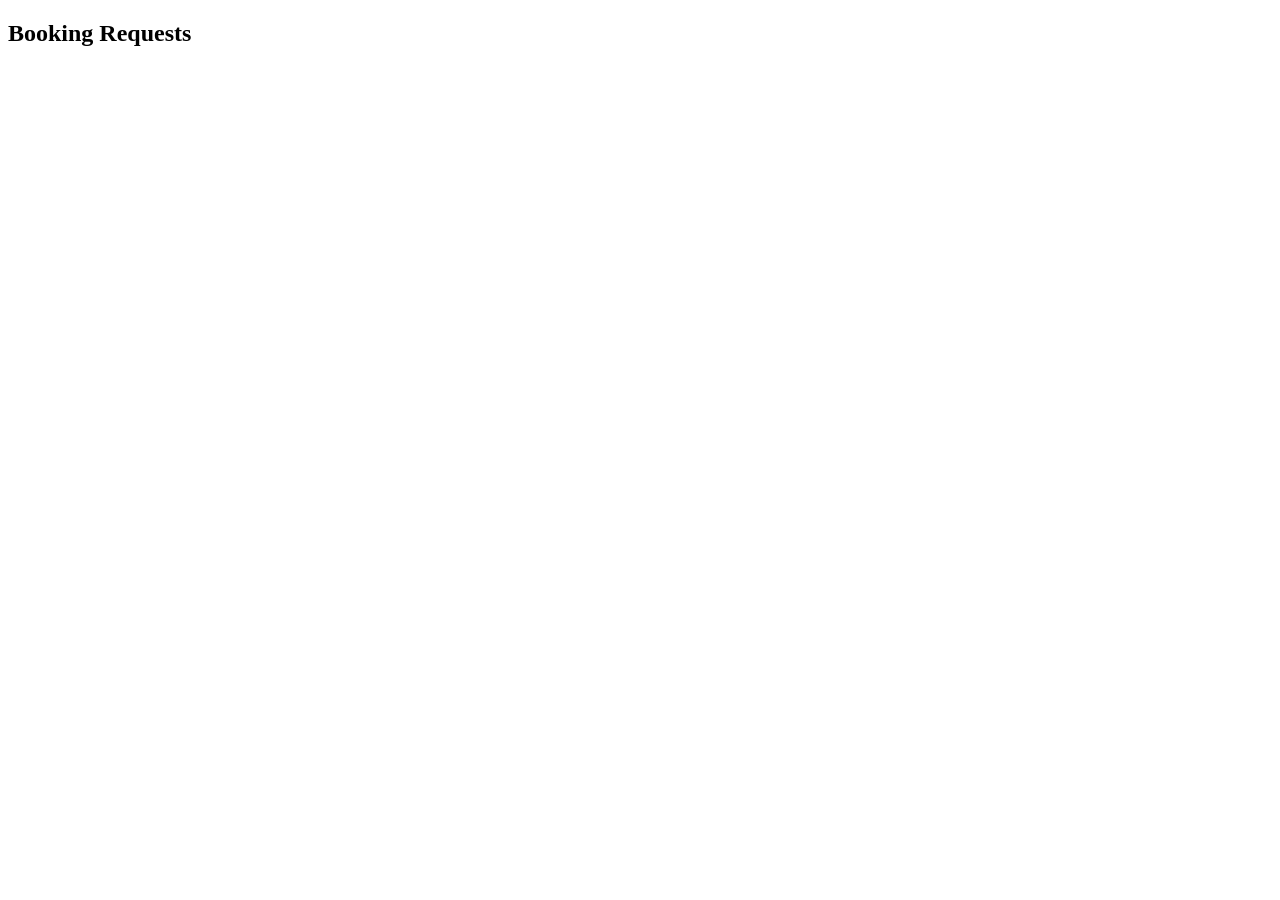
==== src/main/resources/templates/admin-dashboard.html @ 67592f63 "Fix: html connection" ====
<!DOCTYPE html>
<html lang="en" xmlns:th="http://www.thymeleaf.org">
<head>
    <meta charset="UTF-8">
    <title>Admin Dashboard</title>
    <link rel="stylesheet" href="/css/style.css">
</head>
<body>
<h2 class="section-title">Booking Requests</h2>
<div id="booking-list" class="card-container"></div>
<script>
    fetch('/admin/bookings')
        .then(res => res.json())
        .then(data => {
            const list = document.getElementById('booking-list');
            data.forEach(booking => {
                list.innerHTML += `<div class='card'>
            <p><strong>Booking ID:</strong> ${booking.id}</p>
            <p><strong>Student:</strong> ${booking.student.name}</p>
            <p><strong>Status:</strong> ${booking.status}</p>
            <button onclick="approve(${booking.id})">Approve</button>
            <button onclick="reject(${booking.id})">Reject</button>
          </div>`;
            });
        });

    function approve(id) {
        fetch(`/api/admin/approve/${id}`, { method: 'POST' })
            .then(() => location.reload());
    }
    function reject(id) {
        fetch(`/api/admin/reject/${id}`, { method: 'POST' })
            .then(() => location.reload());
    }
</script>
</body>
</html>
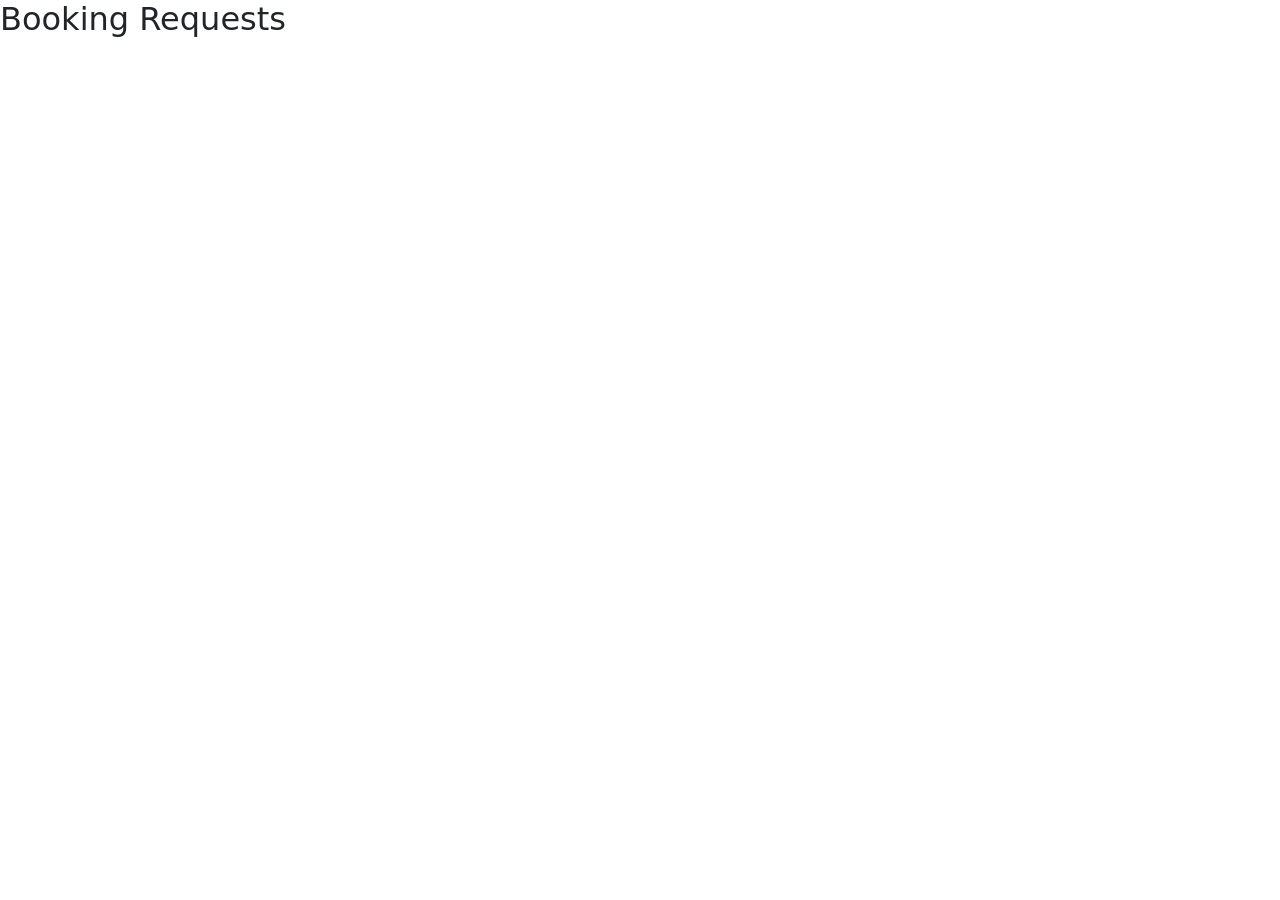
==== commit ccd270b2: "bootstrap admin-dashboard.html" ====
--- a/src/main/resources/templates/admin-dashboard.html
+++ b/src/main/resources/templates/admin-dashboard.html
@@ -3,6 +3,10 @@
 <head>
     <meta charset="UTF-8">
     <title>Admin Dashboard</title>
+
+    <link href="https://cdn.jsdelivr.net/npm/bootstrap@5.3.3/dist/css/bootstrap.min.css" rel="stylesheet">
+    <script src="https://cdn.jsdelivr.net/npm/bootstrap@5.3.3/dist/js/bootstrap.bundle.min.js"></script>
+
     <link rel="stylesheet" href="/css/style.css">
 </head>
 <body>
@@ -34,4 +38,4 @@
     }
 </script>
 </body>
-</html>+</html>
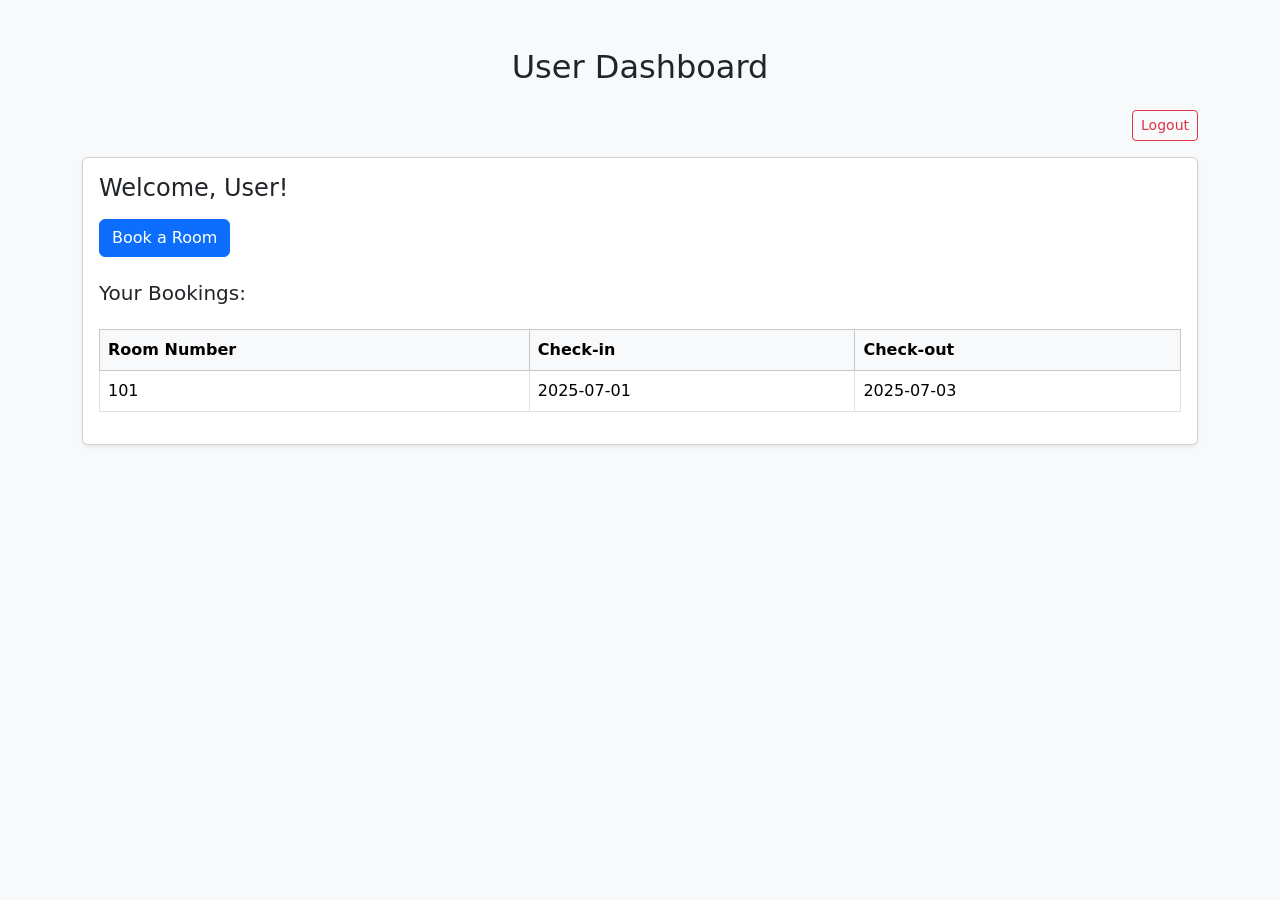
==== commit 888f4eae: "Update admin-dashboard.html" ====
--- a/src/main/resources/templates/admin-dashboard.html
+++ b/src/main/resources/templates/admin-dashboard.html
@@ -1,41 +1,53 @@
 <!DOCTYPE html>
-<html lang="en" xmlns:th="http://www.thymeleaf.org">
+<html xmlns:th="http://www.thymeleaf.org">
 <head>
-    <meta charset="UTF-8">
-    <title>Admin Dashboard</title>
+  <meta charset="UTF-8">
+  <meta name="viewport" content="width=device-width, initial-scale=1">
+  <title>User Dashboard</title>
 
-    <link href="https://cdn.jsdelivr.net/npm/bootstrap@5.3.3/dist/css/bootstrap.min.css" rel="stylesheet">
-    <script src="https://cdn.jsdelivr.net/npm/bootstrap@5.3.3/dist/js/bootstrap.bundle.min.js"></script>
+  <!-- Bootstrap CSS -->
+  <link href="https://cdn.jsdelivr.net/npm/bootstrap@5.3.3/dist/css/bootstrap.min.css" rel="stylesheet">
+</head>
+<body class="bg-light">
 
-    <link rel="stylesheet" href="/css/style.css">
-</head>
-<body>
-<h2 class="section-title">Booking Requests</h2>
-<div id="booking-list" class="card-container"></div>
-<script>
-    fetch('/admin/bookings')
-        .then(res => res.json())
-        .then(data => {
-            const list = document.getElementById('booking-list');
-            data.forEach(booking => {
-                list.innerHTML += `<div class='card'>
-            <p><strong>Booking ID:</strong> ${booking.id}</p>
-            <p><strong>Student:</strong> ${booking.student.name}</p>
-            <p><strong>Status:</strong> ${booking.status}</p>
-            <button onclick="approve(${booking.id})">Approve</button>
-            <button onclick="reject(${booking.id})">Reject</button>
-          </div>`;
-            });
-        });
+<div class="container mt-5">
+  <h2 class="text-center mb-4">User Dashboard</h2>
 
-    function approve(id) {
-        fetch(`/api/admin/approve/${id}`, { method: 'POST' })
-            .then(() => location.reload());
-    }
-    function reject(id) {
-        fetch(`/api/admin/reject/${id}`, { method: 'POST' })
-            .then(() => location.reload());
-    }
-</script>
+  <div class="mb-3 text-end">
+    <a th:href="@{/logout}" class="btn btn-outline-danger btn-sm">Logout</a>
+  </div>
+
+  <div class="card shadow-sm">
+    <div class="card-body">
+      <h4 class="mb-3" th:text="'Welcome, ' + ${user.name} + '!'">Welcome, User!</h4>
+
+      <a th:href="@{/book}" class="btn btn-primary mb-4">Book a Room</a>
+
+      <h5>Your Bookings:</h5>
+      <div class="table-responsive">
+        <table class="table table-bordered table-hover mt-3">
+          <thead class="table-light">
+            <tr>
+              <th>Room Number</th>
+              <th>Check-in</th>
+              <th>Check-out</th>
+            </tr>
+          </thead>
+          <tbody>
+            <tr th:each="booking : ${bookings}">
+              <td th:text="${booking.roomNumber}">101</td>
+              <td th:text="${booking.checkInDate}">2025-07-01</td>
+              <td th:text="${booking.checkOutDate}">2025-07-03</td>
+            </tr>
+          </tbody>
+        </table>
+      </div>
+    </div>
+  </div>
+</div>
+
+<!-- Bootstrap JS -->
+<script src="https://cdn.jsdelivr.net/npm/bootstrap@5.3.3/dist/js/bootstrap.bundle.min.js"></script>
 </body>
 </html>
+
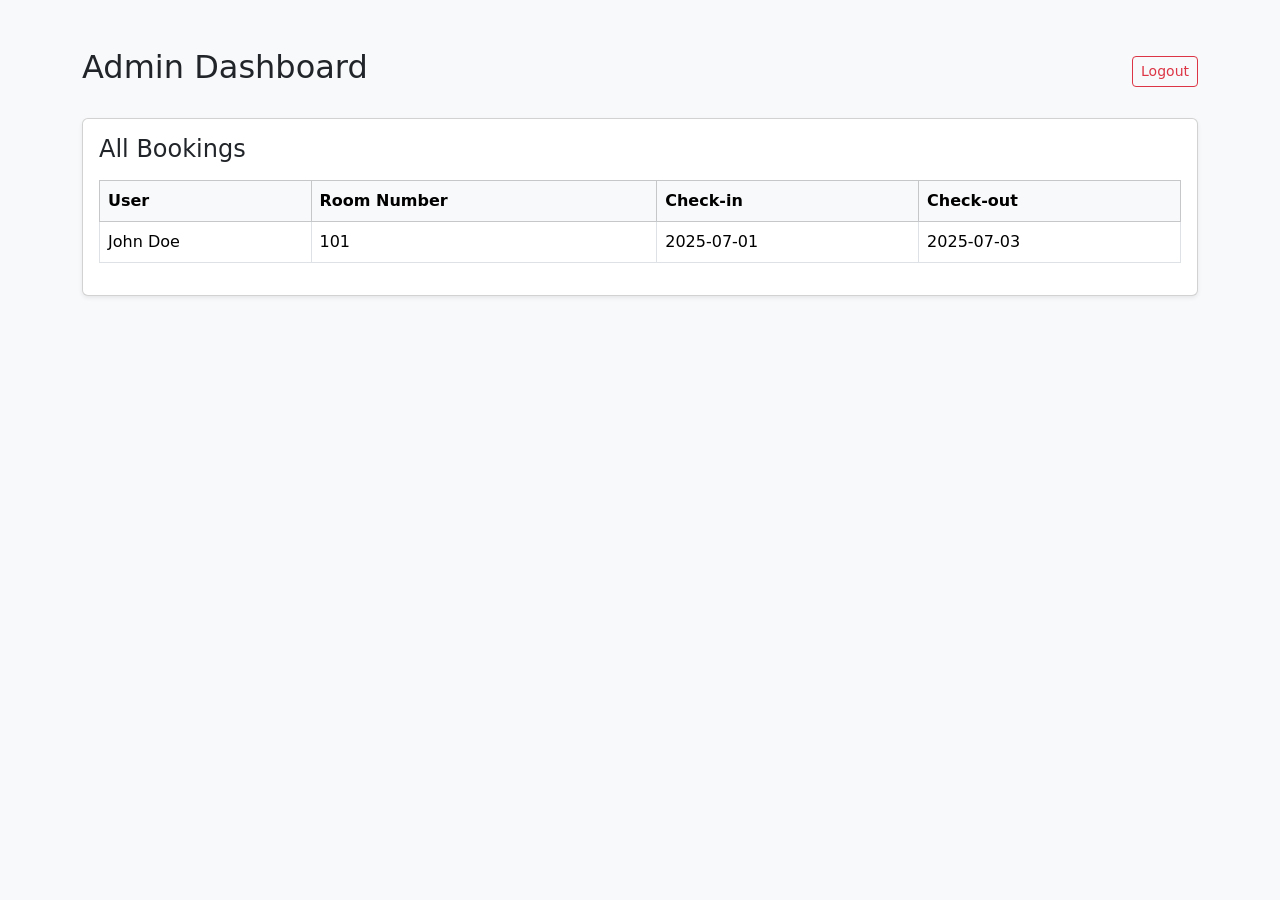
==== commit fe8c0c1e: "Update admin-dashboard.html" ====
--- a/src/main/resources/templates/admin-dashboard.html
+++ b/src/main/resources/templates/admin-dashboard.html
@@ -3,7 +3,7 @@
 <head>
   <meta charset="UTF-8">
   <meta name="viewport" content="width=device-width, initial-scale=1">
-  <title>User Dashboard</title>
+  <title>Admin Dashboard</title>
 
   <!-- Bootstrap CSS -->
   <link href="https://cdn.jsdelivr.net/npm/bootstrap@5.3.3/dist/css/bootstrap.min.css" rel="stylesheet">
@@ -11,23 +11,20 @@
 <body class="bg-light">
 
 <div class="container mt-5">
-  <h2 class="text-center mb-4">User Dashboard</h2>
-
-  <div class="mb-3 text-end">
+  <div class="d-flex justify-content-between align-items-center mb-4">
+    <h2>Admin Dashboard</h2>
     <a th:href="@{/logout}" class="btn btn-outline-danger btn-sm">Logout</a>
   </div>
 
   <div class="card shadow-sm">
     <div class="card-body">
-      <h4 class="mb-3" th:text="'Welcome, ' + ${user.name} + '!'">Welcome, User!</h4>
+      <h4 class="mb-3">All Bookings</h4>
 
-      <a th:href="@{/book}" class="btn btn-primary mb-4">Book a Room</a>
-
-      <h5>Your Bookings:</h5>
       <div class="table-responsive">
-        <table class="table table-bordered table-hover mt-3">
+        <table class="table table-bordered table-hover">
           <thead class="table-light">
             <tr>
+              <th>User</th>
               <th>Room Number</th>
               <th>Check-in</th>
               <th>Check-out</th>
@@ -35,6 +32,7 @@
           </thead>
           <tbody>
             <tr th:each="booking : ${bookings}">
+              <td th:text="${booking.user.name}">John Doe</td>
               <td th:text="${booking.roomNumber}">101</td>
               <td th:text="${booking.checkInDate}">2025-07-01</td>
               <td th:text="${booking.checkOutDate}">2025-07-03</td>
@@ -51,3 +49,9 @@
 </body>
 </html>
 
+
+<!-- Bootstrap JS -->
+<script src="https://cdn.jsdelivr.net/npm/bootstrap@5.3.3/dist/js/bootstrap.bundle.min.js"></script>
+</body>
+</html>
+
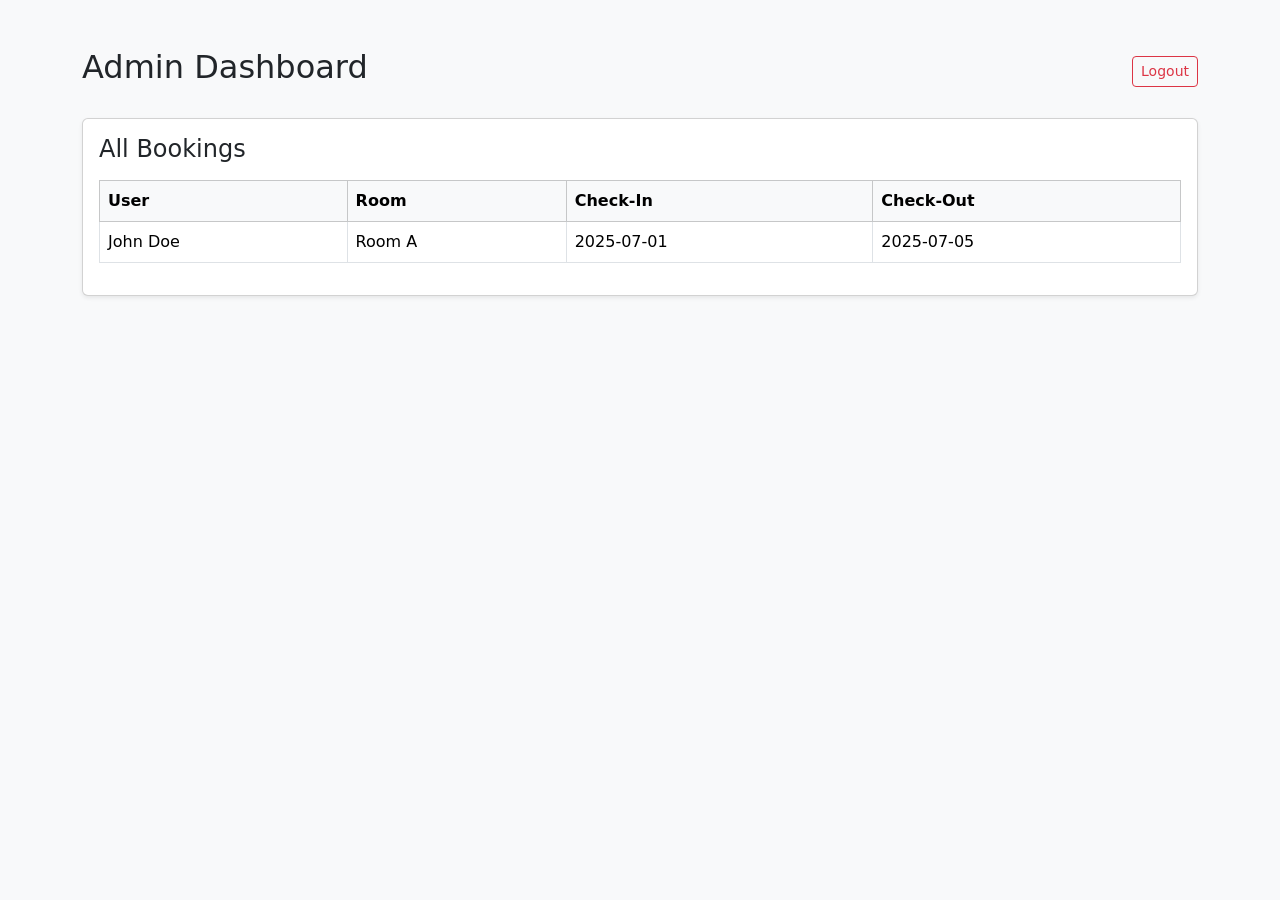
==== commit d267b394: "Update2 admin-dashboard.html" ====
--- a/src/main/resources/templates/admin-dashboard.html
+++ b/src/main/resources/templates/admin-dashboard.html
@@ -21,21 +21,21 @@
       <h4 class="mb-3">All Bookings</h4>
 
       <div class="table-responsive">
-        <table class="table table-bordered table-hover">
+        <table class="table table-bordered table-hover align-middle">
           <thead class="table-light">
             <tr>
               <th>User</th>
-              <th>Room Number</th>
-              <th>Check-in</th>
-              <th>Check-out</th>
+              <th>Room</th>
+              <th>Check-In</th>
+              <th>Check-Out</th>
             </tr>
           </thead>
           <tbody>
             <tr th:each="booking : ${bookings}">
               <td th:text="${booking.user.name}">John Doe</td>
-              <td th:text="${booking.roomNumber}">101</td>
+              <td th:text="${booking.room.name}">Room A</td>
               <td th:text="${booking.checkInDate}">2025-07-01</td>
-              <td th:text="${booking.checkOutDate}">2025-07-03</td>
+              <td th:text="${booking.checkOutDate}">2025-07-05</td>
             </tr>
           </tbody>
         </table>
@@ -50,6 +50,7 @@
 </html>
 
 
+
 <!-- Bootstrap JS -->
 <script src="https://cdn.jsdelivr.net/npm/bootstrap@5.3.3/dist/js/bootstrap.bundle.min.js"></script>
 </body>
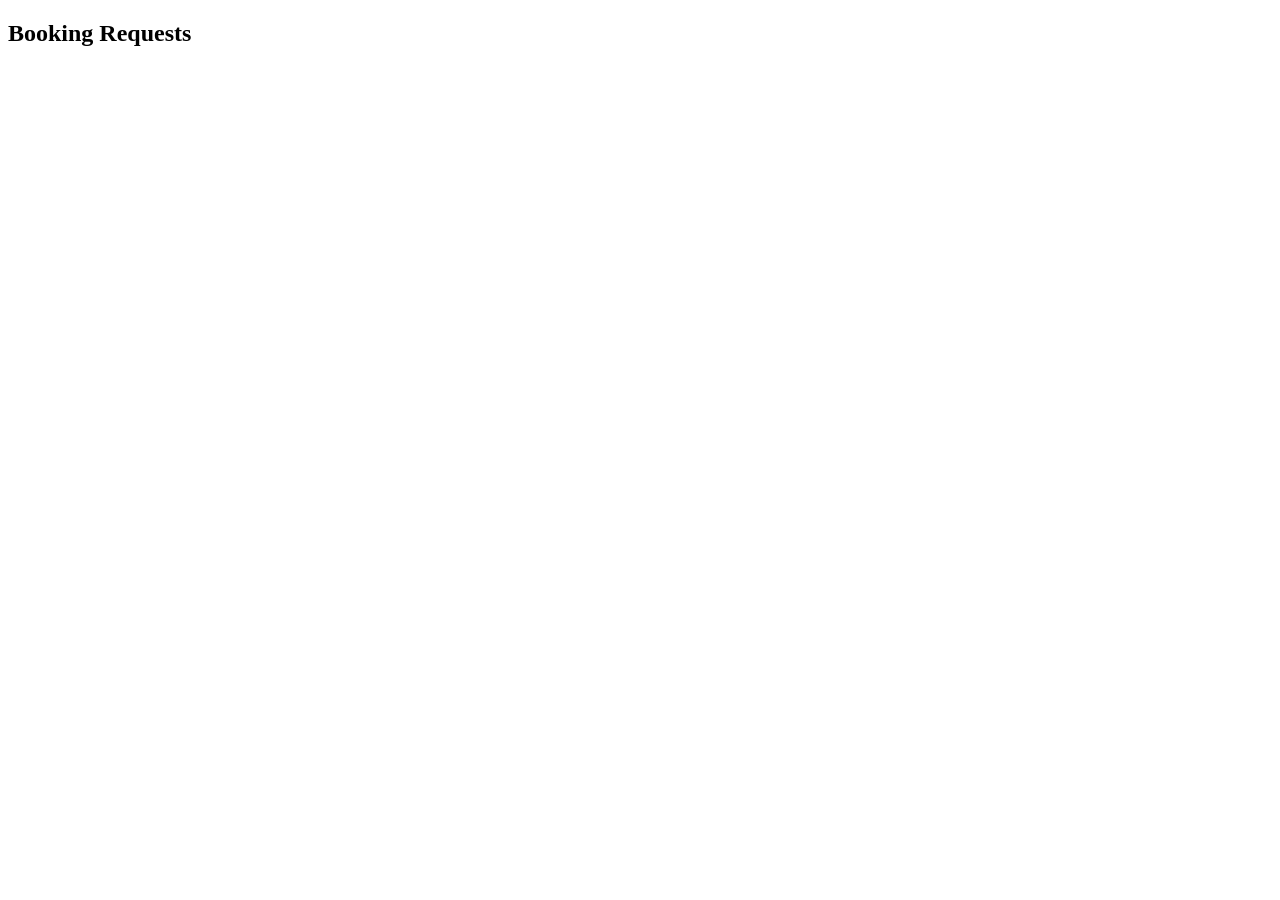
==== commit d0a7e6d5: "Restored previous html" ====
--- a/src/main/resources/templates/admin-dashboard.html
+++ b/src/main/resources/templates/admin-dashboard.html
@@ -1,58 +1,37 @@
 <!DOCTYPE html>
-<html xmlns:th="http://www.thymeleaf.org">
+<html lang="en" xmlns:th="http://www.thymeleaf.org">
 <head>
-  <meta charset="UTF-8">
-  <meta name="viewport" content="width=device-width, initial-scale=1">
-  <title>Admin Dashboard</title>
+    <meta charset="UTF-8">
+    <title>Admin Dashboard</title>
+    <link rel="stylesheet" href="/css/style.css">
+</head>
+<body>
+<h2 class="section-title">Booking Requests</h2>
+<div id="booking-list" class="card-container"></div>
+<script>
+    fetch('/admin/bookings')
+        .then(res => res.json())
+        .then(data => {
+            const list = document.getElementById('booking-list');
+            data.forEach(booking => {
+                list.innerHTML += `<div class='card'>
+            <p><strong>Booking ID:</strong> ${booking.id}</p>
+            <p><strong>Student:</strong> ${booking.student.name}</p>
+            <p><strong>Status:</strong> ${booking.status}</p>
+            <button onclick="approve(${booking.id})">Approve</button>
+            <button onclick="reject(${booking.id})">Reject</button>
+          </div>`;
+            });
+        });
 
-  <!-- Bootstrap CSS -->
-  <link href="https://cdn.jsdelivr.net/npm/bootstrap@5.3.3/dist/css/bootstrap.min.css" rel="stylesheet">
-</head>
-<body class="bg-light">
-
-<div class="container mt-5">
-  <div class="d-flex justify-content-between align-items-center mb-4">
-    <h2>Admin Dashboard</h2>
-    <a th:href="@{/logout}" class="btn btn-outline-danger btn-sm">Logout</a>
-  </div>
-
-  <div class="card shadow-sm">
-    <div class="card-body">
-      <h4 class="mb-3">All Bookings</h4>
-
-      <div class="table-responsive">
-        <table class="table table-bordered table-hover align-middle">
-          <thead class="table-light">
-            <tr>
-              <th>User</th>
-              <th>Room</th>
-              <th>Check-In</th>
-              <th>Check-Out</th>
-            </tr>
-          </thead>
-          <tbody>
-            <tr th:each="booking : ${bookings}">
-              <td th:text="${booking.user.name}">John Doe</td>
-              <td th:text="${booking.room.name}">Room A</td>
-              <td th:text="${booking.checkInDate}">2025-07-01</td>
-              <td th:text="${booking.checkOutDate}">2025-07-05</td>
-            </tr>
-          </tbody>
-        </table>
-      </div>
-    </div>
-  </div>
-</div>
-
-<!-- Bootstrap JS -->
-<script src="https://cdn.jsdelivr.net/npm/bootstrap@5.3.3/dist/js/bootstrap.bundle.min.js"></script>
+    function approve(bookingId) {
+        fetch(`/admin/approve/${bookingId}`, { method: 'POST' })
+            .then(() => location.reload());
+    }
+    function reject(bookingId) {
+        fetch(`/admin/reject/${bookingId}`, { method: 'POST' })
+            .then(() => location.reload());
+    }
+</script>
 </body>
-</html>
-
-
-
-<!-- Bootstrap JS -->
-<script src="https://cdn.jsdelivr.net/npm/bootstrap@5.3.3/dist/js/bootstrap.bundle.min.js"></script>
-</body>
-</html>
-
+</html>
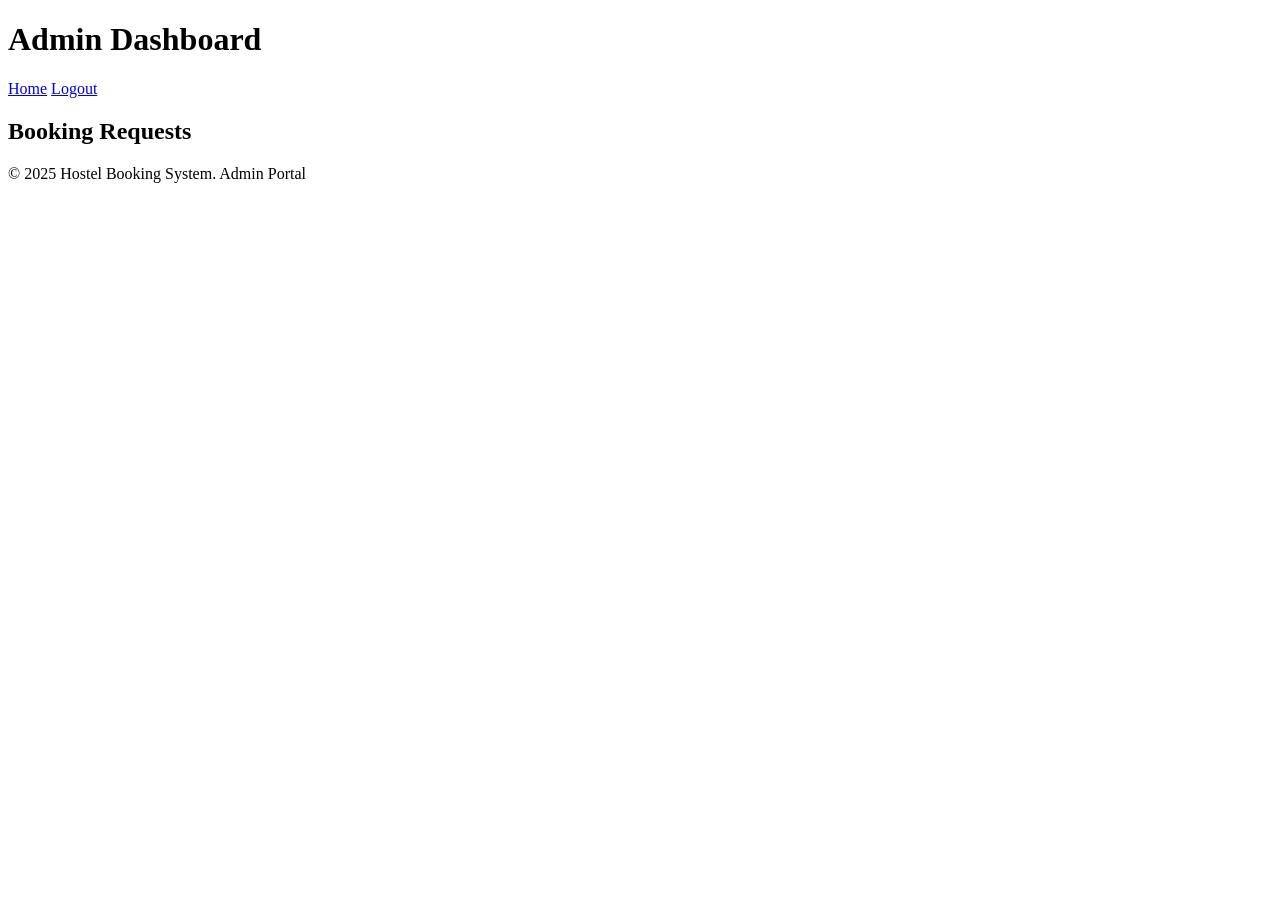
==== commit 6adf7d45: "Updated html pages and styles" ====
--- a/src/main/resources/templates/admin-dashboard.html
+++ b/src/main/resources/templates/admin-dashboard.html
@@ -3,23 +3,41 @@
 <head>
     <meta charset="UTF-8">
     <title>Admin Dashboard</title>
-    <link rel="stylesheet" href="/css/style.css">
+    <link rel="stylesheet" href="/css/admin-dashboard.css">
 </head>
 <body>
-<h2 class="section-title">Booking Requests</h2>
-<div id="booking-list" class="card-container"></div>
+<header class="main-header">
+    <h1>Admin Dashboard</h1>
+    <nav class="main-nav">
+        <a href="/">Home</a>
+        <a href="/login">Logout</a>
+    </nav>
+</header>
+
+<main>
+    <h2 class="section-title">Booking Requests</h2>
+    <div id="booking-list" class="card-container"></div>
+</main>
+
+<footer>
+    <p>&copy; 2025 Hostel Booking System. Admin Portal</p>
+</footer>
+
 <script>
     fetch('/admin/bookings')
         .then(res => res.json())
         .then(data => {
             const list = document.getElementById('booking-list');
             data.forEach(booking => {
-                list.innerHTML += `<div class='card'>
+                list.innerHTML += `
+          <div class='card'>
             <p><strong>Booking ID:</strong> ${booking.id}</p>
             <p><strong>Student:</strong> ${booking.student.name}</p>
             <p><strong>Status:</strong> ${booking.status}</p>
-            <button onclick="approve(${booking.id})">Approve</button>
-            <button onclick="reject(${booking.id})">Reject</button>
+            <div class="btn-group">
+              <button onclick="approve(${booking.id})">Approve</button>
+              <button onclick="reject(${booking.id})">Reject</button>
+            </div>
           </div>`;
             });
         });
@@ -34,4 +52,4 @@
     }
 </script>
 </body>
-</html>+</html>
